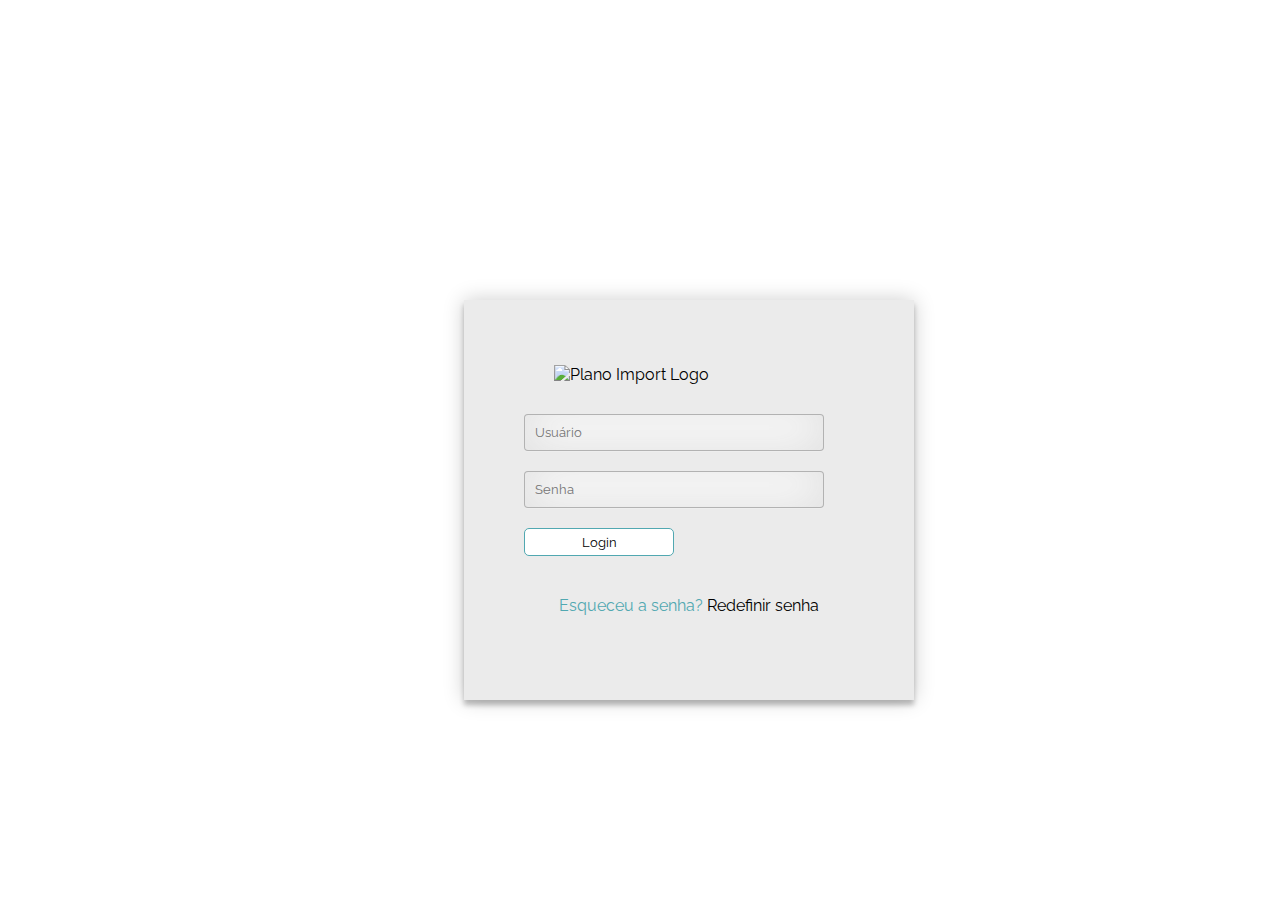
==== login.html @ 58789b78 "Front login e grid css" ====
<!DOCTYPE html>
<html lang="pt-br">

<head>
    <meta charset="UTF-8">
    <title>Consultar status - PlanoImport</title>
    <link rel="stylesheet" href="grid.css">
    <link rel="stylesheet" href="https://cdnjs.cloudflare.com/ajax/libs/normalize/5.0.0/normalize.min.css">
</head>

<body>
    <div class="bg-full parallax col">
        <div class="col container login bg-form">
            <img class="img" src="http://planoimport.com.br/wp-content/uploads/2017/02/planoimport-site-final-1.png" alt="Plano Import Logo" height="auto;" width="auto;">
            <input type="text" placeholder="Usuário" required>
            <input type="password" placeholder="Senha" required>
            <button class="button" type="submit">Login</button>
            <p class="message">Esqueceu a senha? <a href="#">Redefinir senha</a></p>

        </div>

    </div>
</body>

</html>
---- grid.css ----
/* OPEN NORK FRAMEWORK CSS - A grid framework system by NORK.DIGITAL  https://github.com/cjperes/opennork */


/* reset css */

@import url('https://fonts.googleapis.com/css?family=Raleway:400,900');
* {
    font-family: 'Raleway', sans-serif;
    margin: 0;
    padding: 0;
    -webkit-box-sizing: border-box;
    -moz-box-sizing: border-box;
    box-sizing: border-box;
}

/* fim reset css */


/* GERAL */

h1 {
    margin: 10px 0 10px;
    text-align: center;
    font-size: 30px;
    color: #fff;
}

h2 {
    margin: 10px 0 10px;
    text-align: center;
    font-size: 25px;
    color: #000;
    padding-top: 50px
}

p {
    margin: 30px 0 10px;
    text-align: center;
    font-size: 30px;
    color: #fff;
    padding-bottom: 60px;
}

.home {
    background: #000;
    text-decoration-color: white;
    justify-content: center;
    align-items: center;
    align-content: center;
    text-align: center;
    width: 100%;
    height: 100%;
    padding-top: 100px;
    padding-bottom: 100px;
}

.container {
    width: 100%;
    margin-left: auto;
    margin-right: auto;
    padding: 0 20px;
}

@media (min-width: 1170px) {
    .container {
        max-width: 1170px;
        padding: 0;
    }
}

.row {
    width: 100%;
    align-content: center;
    margin-left: -5px;
    margin-right: -5px;
}

.row:before,
.row:after {
    content: "";
    display: table;
}

.row:after {
    clear: both;
}

.bg-full {
    height: 100vh;
    padding: 7%;
}

.bg-90 {
    height: 90vh;
    padding: 7%;
}

.bg-80 {
    height: 80vh;
    padding: 7%;
}


/* fim GERAL */


/* colunas */

.col {
    display: inline-block;
    vertical-align: top;
    min-height: 1px;
    padding-left: 5px;
    padding-right: 5px;
    width: 100%;
    margin-right: -4px;
    *zoom: 1;
    *display: inline;
}


/* 2 colonas */

@media (min-width: 480px) {
    .col-2 {
        width: 50%;
    }
}


/* 3 colunas */

@media (min-width: 728px) {
    .col-3 {
        width: 33.3333%;
    }
}


/* sidebar */

@media (min-width: 992px) {
    .col-content {
        width: 60%;
    }
    .col-sidebar {
        width: 40%;
    }
}


/* fim colunas */


/* Buttons */

.button {
    margin-left: 15px;
    margin-top: 10px;
    align-items: center;
    align-content: center !important;
    border: 1px solid #51a8b1;
    width: 150px!important;
    padding-top: 5px;
    padding-bottom: 5px;
    color: #000!important;
    transition: 1s;
    border-radius: 5px;
    text-align: center;
    background-color: #fff;
    cursor: pointer;
}

.button:hover,
.button:focus {
    background: #51a8b1!important
}


/* fim Buttons*/


/* animations */

.arrow {
    width: 100px;
    height: 100px;
    position: relative;
    -webkit-animation-name: arrow;
    animation-name: arrow;
    -webkit-animation-duration: 2s;
    animation-duration: 2s;
    -webkit-animation-iteration-count: infinite;
    animation-iteration-count: infinite;
    text-align: center;
}

@-webkit-keyframes arrow {
    0% {
        top: 0px;
    }
    50% {
        top: 20px;
    }
    100% {
        top: 0px;
    }
}

@keyframes arrow {
    0% {
        top: 0px;
    }
    50% {
        top: 20px;
    }
    100% {
        top: 0px;
    }
}

.anima2 {
    width: 100px;
    height: 100px;
    position: relative;
    -webkit-animation-name: anima2;
    animation-name: anima2;
    -webkit-animation-duration: 8s;
    animation-duration: 8s;
    -webkit-animation-iteration-count: infinite;
    animation-iteration-count: infinite;
    text-align: center;
}

@-webkit-keyframes anima2 {
    0% {
        top: 0px;
        left: 0px;
    }
    25% {
        top: 0px;
        left: 100px;
    }
    50% {
        top: 100px;
        left: 100px;
    }
    75% {
        top: 100px;
        left: 0px;
    }
    100% {
        top: 0px;
        left: 0px;
    }
}


/* fim animations */


/* PARALLAX */

.parallax {
    /* Imagem a utilizar */
    background-image: url("http://planoimport.com.br/wp-content/uploads/2017/05/parallax-1.jpg") !important;
    /* Tamanho da imagem recomendado usar Viewport Units */
    height: 100vh;
    /* parallax effect */
    background-attachment: fixed;
    background-position: center;
    background-repeat: no-repeat;
    background-size: cover;
}


/* FIM PARALLAX */


/* COLORS */

.bg-form {
    background: #ebebeb;
    box-shadow: 0 0 20px 0 rgba(0, 0, 0, 0.2), 0 5px 5px 0 rgba(0, 0, 0, 0.24);
}

.bg-black {
    background: black;
}

.bg-blue {
    background: blue;
}

.bg-red {
    background: red;
}


/* FIM COLORS */


/* DEMO */

.teste {
    background: #000;
    padding: 10px;
    border-radius: 2px;
    text-align: center;
    margin: 2px 0;
    color: #fff;
}

/* CUSTOM CSS */

.message {
    margin: 40px;
    color: #51a8b1;
    font-size: 16px;
}

.message a {
    color: #000;
    text-decoration: none;
}

.img {
    position: relative;
    left: 45px;
    top: 10px;
    margin-bottom: 30px;
    margin-top: 10px;
}

input {
    margin-top: 10px !important;
    margin-bottom: 10px;
    margin-left: 15px !important;
    border: none;
    outline: none;
    padding: 10px;
    width: 300px;
    font-size: 13px;
    background-color: #fff;
    border: 1px solid rgba(0, 0, 0, 0.3);
    border-radius: 4px;
    box-shadow: inset 0 -5px 45px rgba(100, 100, 100, 0.2), 0 1px 1px rgba(255, 255, 255, 0.2);
    -webkit-transition: box-shadow .5s ease;
    -moz-transition: box-shadow .5s ease;
    -o-transition: box-shadow .5s ease;
    -ms-transition: box-shadow .5s ease;
    transition: box-shadow .5s ease;
}

input:focus {
    box-shadow: inset 0 -5px 45px rgba(100, 100, 100, 0.4), 0 1px 1px rgba(255, 255, 255, 0.2);
}

.login {
    padding: 45px;
     position: absolute;
    align-items: center;
    align-content: center;
    top: 50%;
    left: 48%;
    margin: -150px 0 0 -150px;
    width: 450px;
    height: 400px;
}


 position: absolute;
    align-items: center;
    align-content: center;
    top: 50%;
    left: 40%;
    margin: -150px 0 0 -150px;
    width: 450px;
    height: 400px;

position: relative;
  z-index: 1;
  background: #FFFFFF;
  max-width: 560px;
  margin: 0 auto 100px;
  padding: 45px;
  text-align: center;
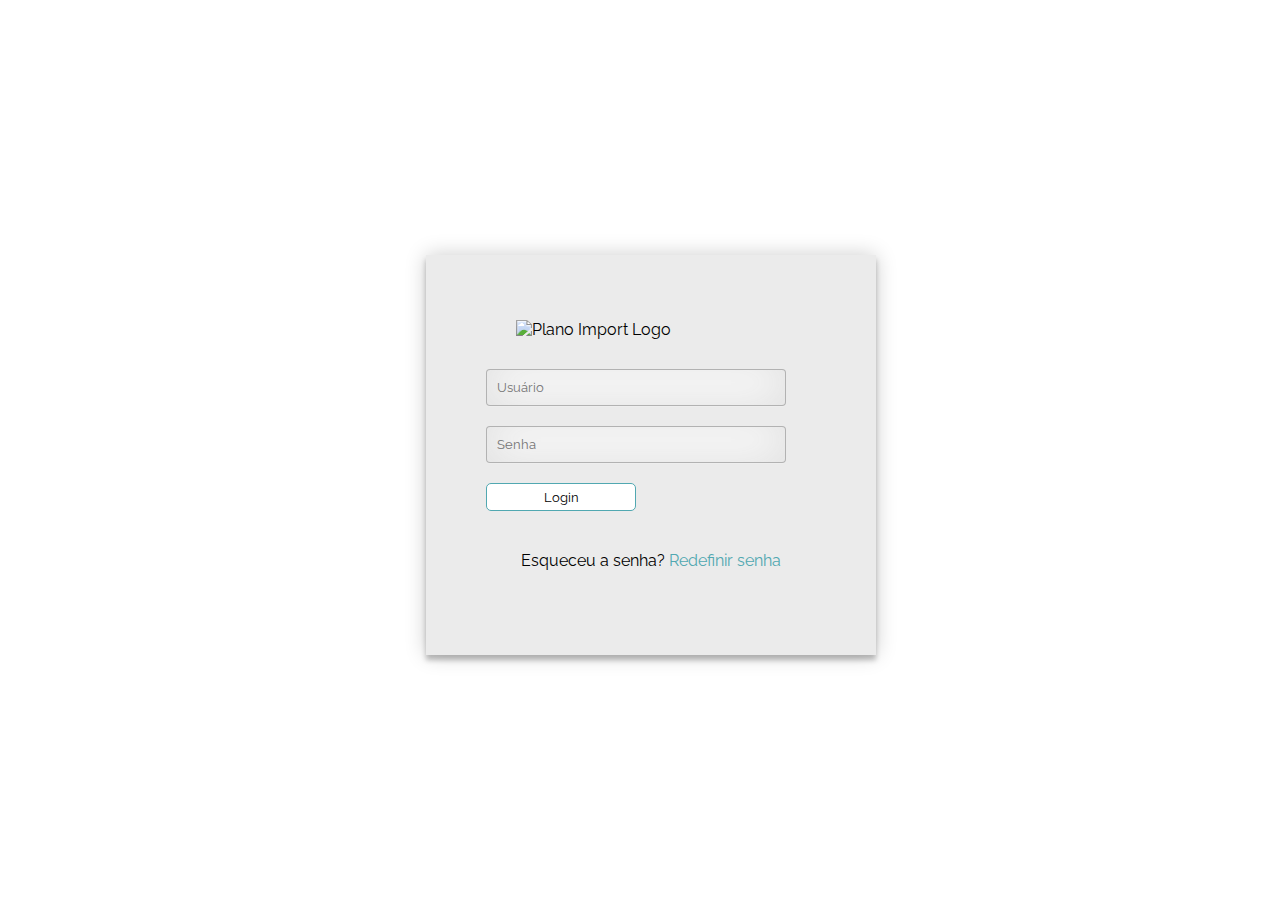
==== commit ea5c34ea: "Add files via upload" ====
--- a/login.html
+++ b/login.html
@@ -4,6 +4,7 @@
 <head>
     <meta charset="UTF-8">
     <title>Consultar status - PlanoImport</title>
+ <!--   <link rel="stylesheet" href="grid.css"> -->
     <link rel="stylesheet" href="grid.css">
     <link rel="stylesheet" href="https://cdnjs.cloudflare.com/ajax/libs/normalize/5.0.0/normalize.min.css">
 </head>
--- a/grid.css
+++ b/grid.css
@@ -19,18 +19,23 @@
 /* GERAL */
 
 h1 {
-    margin: 10px 0 10px;
     text-align: center;
     font-size: 30px;
-    color: #fff;
+    color: #51a8b1;
 }
 
 h2 {
-    margin: 10px 0 10px;
     text-align: center;
     font-size: 25px;
-    color: #000;
+    color: #51a8b1;
     padding-top: 50px
+        
+}
+
+h3 {
+    text-align: center;
+    font-size: 20px;
+    color: #51a8b1;
 }
 
 p {
@@ -70,7 +75,6 @@
 
 .row {
     width: 100%;
-    align-content: center;
     margin-left: -5px;
     margin-right: -5px;
 }
@@ -302,25 +306,27 @@
 
 /* DEMO */
 
-.teste {
-    background: #000;
+.container-consulta {
+    position: relative;
+    top: 10%;
+    background: #ebebeb;
     padding: 10px;
-    border-radius: 2px;
-    text-align: center;
+    border-radius: 10px;
     margin: 2px 0;
     color: #fff;
+    box-shadow: 0 0 20px 0 rgba(0, 0, 0, 0.2), 0 5px 5px 0 rgba(0, 0, 0, 0.24);
 }
 
 /* CUSTOM CSS */
 
 .message {
     margin: 40px;
+    color: #000;
+    font-size: 16px;
+}
+
+.message a {
     color: #51a8b1;
-    font-size: 16px;
-}
-
-.message a {
-    color: #000;
     text-decoration: none;
 }
 
@@ -361,27 +367,36 @@
      position: absolute;
     align-items: center;
     align-content: center;
-    top: 50%;
-    left: 48%;
+    top: 45%;
+    left: 45%;
     margin: -150px 0 0 -150px;
     width: 450px;
     height: 400px;
 }
 
 
- position: absolute;
-    align-items: center;
-    align-content: center;
-    top: 50%;
-    left: 40%;
-    margin: -150px 0 0 -150px;
-    width: 450px;
-    height: 400px;
-
-position: relative;
-  z-index: 1;
-  background: #FFFFFF;
-  max-width: 560px;
-  margin: 0 auto 100px;
-  padding: 45px;
-  text-align: center;+.logo-container {
+    padding-top: 30px;
+    display:table;
+    height:100px;
+    width:100px;
+    margin: auto;   
+    text-align:center;
+}
+
+.logo {
+    display:table-cell;
+    vertical-align:middle;
+
+}
+.logo img {
+    max-height:80%;
+    max-width:80%;
+}
+
+select {
+    text-align: center;
+    font-size: 25px;
+    color: #51a8b1;
+        
+}--- a/grid.css
+++ b/grid.css
@@ -19,18 +19,23 @@
 /* GERAL */
 
 h1 {
-    margin: 10px 0 10px;
     text-align: center;
     font-size: 30px;
-    color: #fff;
+    color: #51a8b1;
 }
 
 h2 {
-    margin: 10px 0 10px;
     text-align: center;
     font-size: 25px;
-    color: #000;
+    color: #51a8b1;
     padding-top: 50px
+        
+}
+
+h3 {
+    text-align: center;
+    font-size: 20px;
+    color: #51a8b1;
 }
 
 p {
@@ -70,7 +75,6 @@
 
 .row {
     width: 100%;
-    align-content: center;
     margin-left: -5px;
     margin-right: -5px;
 }
@@ -302,25 +306,27 @@
 
 /* DEMO */
 
-.teste {
-    background: #000;
+.container-consulta {
+    position: relative;
+    top: 10%;
+    background: #ebebeb;
     padding: 10px;
-    border-radius: 2px;
-    text-align: center;
+    border-radius: 10px;
     margin: 2px 0;
     color: #fff;
+    box-shadow: 0 0 20px 0 rgba(0, 0, 0, 0.2), 0 5px 5px 0 rgba(0, 0, 0, 0.24);
 }
 
 /* CUSTOM CSS */
 
 .message {
     margin: 40px;
+    color: #000;
+    font-size: 16px;
+}
+
+.message a {
     color: #51a8b1;
-    font-size: 16px;
-}
-
-.message a {
-    color: #000;
     text-decoration: none;
 }
 
@@ -361,27 +367,36 @@
      position: absolute;
     align-items: center;
     align-content: center;
-    top: 50%;
-    left: 48%;
+    top: 45%;
+    left: 45%;
     margin: -150px 0 0 -150px;
     width: 450px;
     height: 400px;
 }
 
 
- position: absolute;
-    align-items: center;
-    align-content: center;
-    top: 50%;
-    left: 40%;
-    margin: -150px 0 0 -150px;
-    width: 450px;
-    height: 400px;
-
-position: relative;
-  z-index: 1;
-  background: #FFFFFF;
-  max-width: 560px;
-  margin: 0 auto 100px;
-  padding: 45px;
-  text-align: center;+.logo-container {
+    padding-top: 30px;
+    display:table;
+    height:100px;
+    width:100px;
+    margin: auto;   
+    text-align:center;
+}
+
+.logo {
+    display:table-cell;
+    vertical-align:middle;
+
+}
+.logo img {
+    max-height:80%;
+    max-width:80%;
+}
+
+select {
+    text-align: center;
+    font-size: 25px;
+    color: #51a8b1;
+        
+}